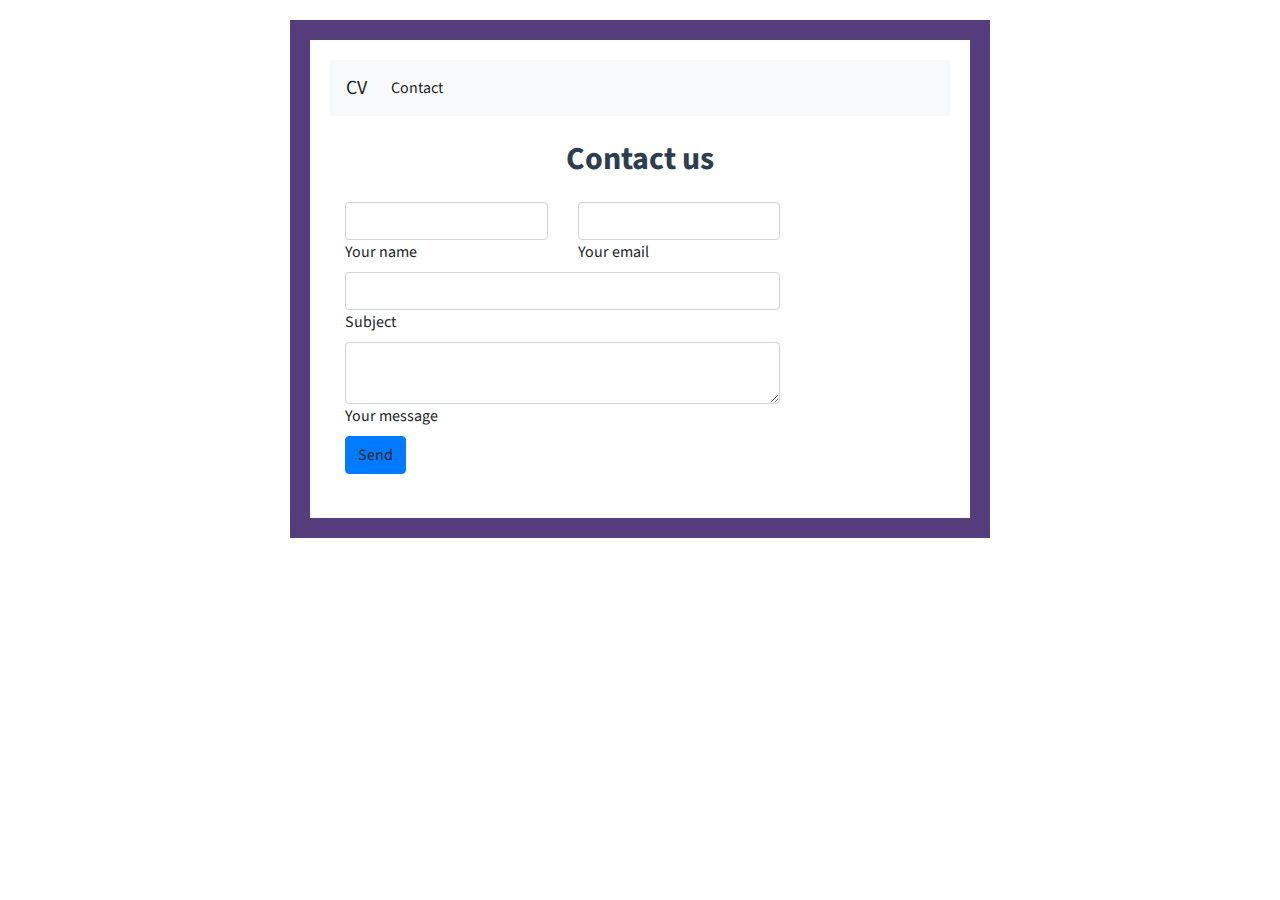
==== contact.html @ 3f322ae9 "edited contact page" ====
<!doctype html>
<html lang="en">
  <head>
    <!-- Required meta tags -->
    <meta charset="utf-8">
    <meta name="viewport" content="width=device-width, initial-scale=1, shrink-to-fit=no">

    <!-- Bootstrap CSS -->
    <link rel="stylesheet" href="https://stackpath.bootstrapcdn.com/bootstrap/4.4.1/css/bootstrap.min.css" integrity="sha384-Vkoo8x4CGsO3+Hhxv8T/Q5PaXtkKtu6ug5TOeNV6gBiFeWPGFN9MuhOf23Q9Ifjh" crossorigin="anonymous">
    <link rel="stylesheet" href="style.css">

    <title>Contact Me</title>
  </head>
  <body>

    <div class="post">
        <nav class="navbar navbar-expand-lg navbar-light bg-light">
            <a class="navbar-brand" href="index.html">CV</a>
            <button class="navbar-toggler" type="button" data-toggle="collapse" data-target="#navbarNavAltMarkup" aria-controls="navbarNavAltMarkup" aria-expanded="false" aria-label="Toggle navigation">
              <span class="navbar-toggler-icon"></span>
            </button>
            <div class="collapse navbar-collapse" id="navbarNavAltMarkup">
              <div class="navbar-nav">
                
                <a class="nav-item nav-link active" href="#">Contact</a>
                
                
              </div>
            </div>
          </nav>
    <!--Section: Contact v.2-->
<section class="mb-4">

    <!--Section heading-->
    <h2 class="h1-responsive font-weight-bold text-center my-4">Contact us</h2>
    

    <div class="row" id="contact-us-form">

        <!--Grid column-->
        <div class="col-md-9 mb-md-0 mb-5">
            <form id="contact-form" name="contact-form" action="mail.php" method="POST">

                <!--Grid row-->
                <div class="row">

                    <!--Grid column-->
                    <div class="col-md-6">
                        <div class="md-form mb-0">
                            <input type="text" id="name" name="name" class="form-control">
                            <label for="name" class="">Your name</label>
                        </div>
                    </div>
                    <!--Grid column-->

                    <!--Grid column-->
                    <div class="col-md-6">
                        <div class="md-form mb-0">
                            <input type="text" id="email" name="email" class="form-control">
                            <label for="email" class="">Your email</label>
                        </div>
                    </div>
                    <!--Grid column-->

                </div>
                <!--Grid row-->

                <!--Grid row-->
                <div class="row">
                    <div class="col-md-12">
                        <div class="md-form mb-0">
                            <input type="text" id="subject" name="subject" class="form-control">
                            <label for="subject" class="">Subject</label>
                        </div>
                    </div>
                </div>
                <!--Grid row-->

                <!--Grid row-->
                <div class="row">

                    <!--Grid column-->
                    <div class="col-md-12">

                        <div class="md-form">
                            <textarea type="text" id="message" name="message" rows="2" class="form-control md-textarea"></textarea>
                            <label for="message">Your message</label>
                        </div>

                    </div>
                </div>
                <!--Grid row-->

            </form>

            <div class="text-center text-md-left">
                <a class="btn btn-primary" onclick="document.getElementById('contact-form').submit();">Send</a>
            </div>
            <div class="status"></div>
        </div>
        <!--Grid column-->

        <!--Grid column-->
        <!-- <div class="col-md-3 text-center" >
            <ul class="list-unstyled mb-0">
                <li><i class="fas fa-map-marker-alt fa-2x"></i>
                    <p>Nicosia, Cyprus</p>
                </li>

                <li><i class="fas fa-phone mt-4 fa-2x"></i>
                    <p>+ 357 96 50 85 47</p>
                </li>

                <li><i class="fas fa-envelope mt-4 fa-2x"  id="right_grid_contact"></i>
                    <p>george.michael45@gmail.com</p>
                </li>
            </ul>
        </div> -->
        <!--Grid column-->

    </div>

</section>
<!--Section: Contact v.2-->

    <!-- Optional JavaScript -->
    <!-- jQuery first, then Popper.js, then Bootstrap JS -->
    <script src="https://code.jquery.com/jquery-3.4.1.slim.min.js" integrity="sha384-J6qa4849blE2+poT4WnyKhv5vZF5SrPo0iEjwBvKU7imGFAV0wwj1yYfoRSJoZ+n" crossorigin="anonymous"></script>
    <script src="https://cdn.jsdelivr.net/npm/popper.js@1.16.0/dist/umd/popper.min.js" integrity="sha384-Q6E9RHvbIyZFJoft+2mJbHaEWldlvI9IOYy5n3zV9zzTtmI3UksdQRVvoxMfooAo" crossorigin="anonymous"></script>
    <script src="https://stackpath.bootstrapcdn.com/bootstrap/4.4.1/js/bootstrap.min.js" integrity="sha384-wfSDF2E50Y2D1uUdj0O3uMBJnjuUD4Ih7YwaYd1iqfktj0Uod8GCExl3Og8ifwB6" crossorigin="anonymous"></script>
  </body>
</html>
---- style.css ----
@import url(https://fonts.googleapis.com/css?family=Source+Sans+Pro:400,700);

body {
  width: 80%;
  border: 20px solid #563d7c;
  font-family: 'Source Sans Pro', sans-serif;
  padding: 20px;
  margin: 20px auto;
  max-width: 700px;
}

.part_one {
  margin-top: 20px;
  margin-bottom: 20px;
}


.quote{
  border-left: 5px solid #ff8c00;
  padding-left: 5px;
}

h2 {
  font-size: 2.0rem;
  font-weight: bold;
  color: #2c3e50;
}

hr{
    border: 0;
    height: 0;
    border-top: 1px solid rgba(0, 0, 0, 0.1);
    border-bottom: 1px solid rgba(255, 255, 255, 0.3);
}


#contact-us-form{
margin-left: auto;
margin-right: auto;

  
}
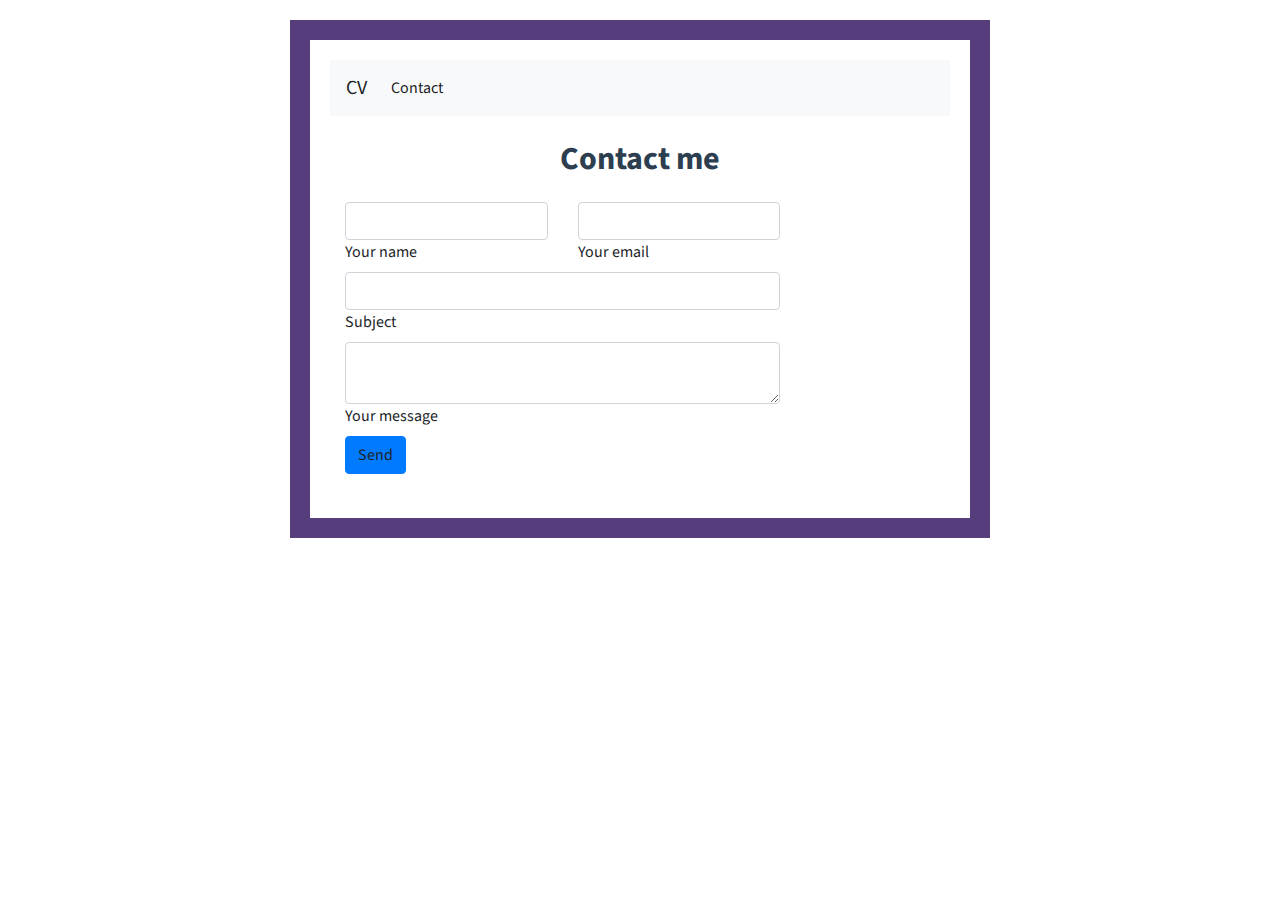
==== commit ef034dd6: "favicon" ====
--- a/contact.html
+++ b/contact.html
@@ -8,6 +8,10 @@
     <!-- Bootstrap CSS -->
     <link rel="stylesheet" href="https://stackpath.bootstrapcdn.com/bootstrap/4.4.1/css/bootstrap.min.css" integrity="sha384-Vkoo8x4CGsO3+Hhxv8T/Q5PaXtkKtu6ug5TOeNV6gBiFeWPGFN9MuhOf23Q9Ifjh" crossorigin="anonymous">
     <link rel="stylesheet" href="style.css">
+    <link rel="apple-touch-icon" sizes="180x180" href="favicon_io/apple-touch-icon.png">
+    <link rel="icon" type="image/png" sizes="32x32" href="favicon_io\favicon-32x32.png">
+    <link rel="icon" type="image/png" sizes="16x16" href="favicon_io\favicon-16x16.png">
+    <link rel="manifest" href="favicon_io/site.webmanifest">
 
     <title>Contact Me</title>
   </head>
@@ -32,7 +36,7 @@
 <section class="mb-4">
 
     <!--Section heading-->
-    <h2 class="h1-responsive font-weight-bold text-center my-4">Contact us</h2>
+    <h2 class="h1-responsive font-weight-bold text-center my-4">Contact me</h2>
     
 
     <div class="row" id="contact-us-form">
